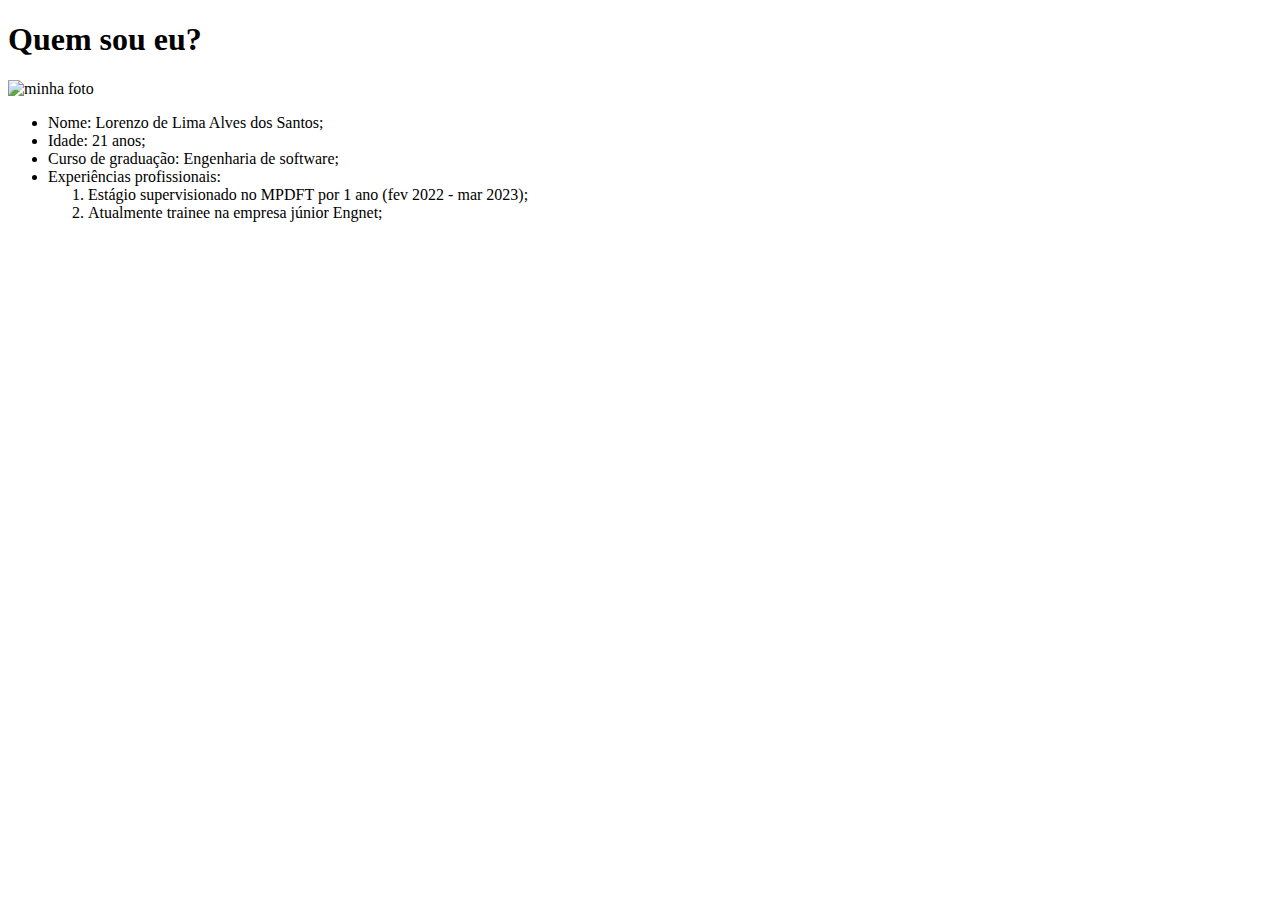
==== about.html @ fbfad5c5 "Requisitos funcionais" ====
<!DOCTYPE html>
<html lang="pt">
<head>
    <meta charset="UTF-8">
    
    <title>Informações pessoais</title>
</head>
<body>
    <h1>Quem sou eu?</h1>
        <img a = "./about.html" src="https://raw.githubusercontent.com/lorenzo7377/Desafio-1-2023.1-CV/main/imgs/foto.jpg" alt="minha foto" height="200"/>
    <ul>
        <li>Nome: Lorenzo de Lima Alves dos Santos;</li>
        <li>Idade: 21 anos;</li>
        <li>Curso de graduação: Engenharia de software;</li>
        <li>Experiências profissionais:</li>
        <ol>
            <li>Estágio supervisionado no MPDFT por 1 ano (fev 2022 - mar 2023);</li>
            <li>Atualmente trainee na empresa júnior Engnet;</li>
        </ol>
    </ul>

</body>
</html>
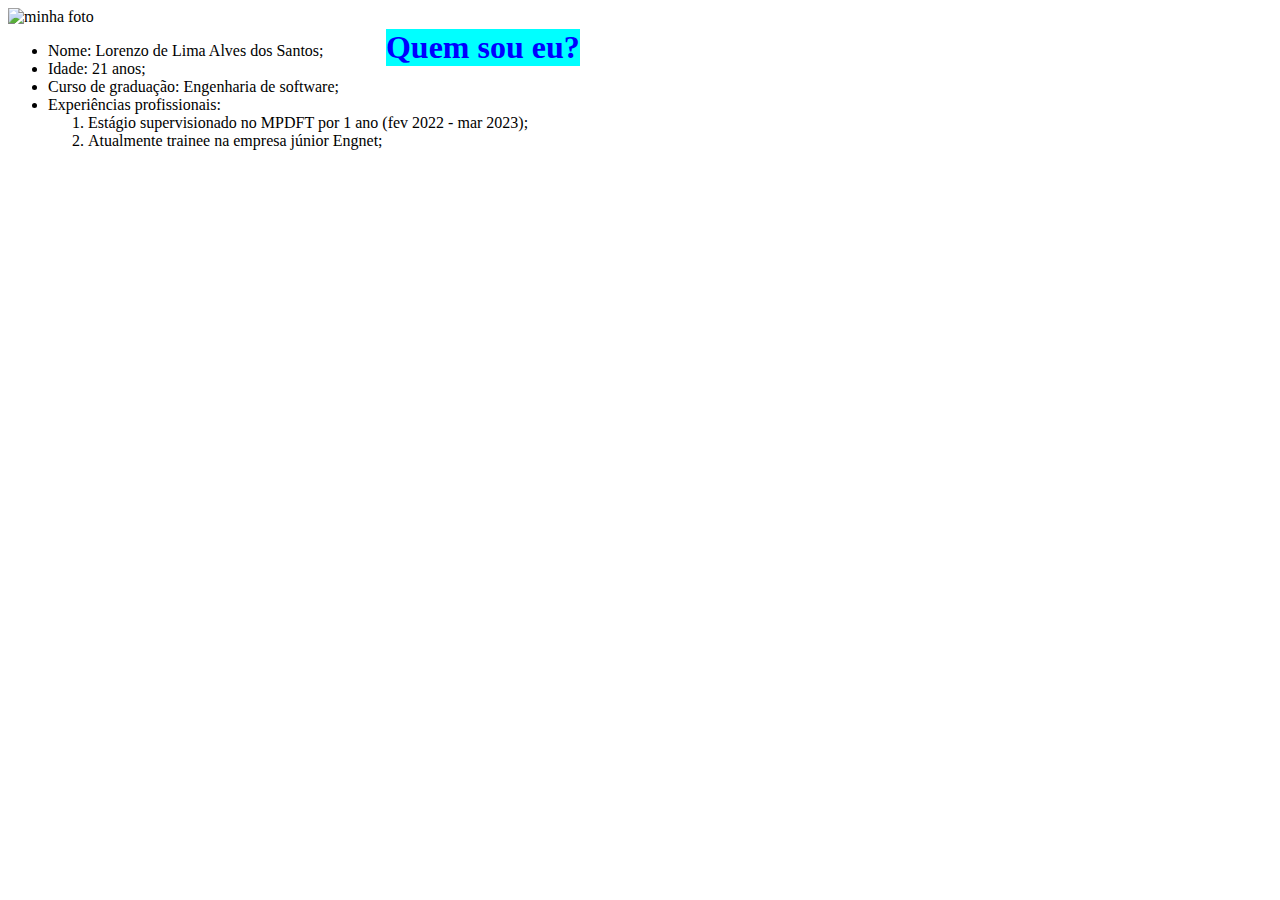
==== commit 1fe4e8f5: "CSS" ====
--- a/about.html
+++ b/about.html
@@ -2,11 +2,14 @@
 <html lang="pt">
 <head>
     <meta charset="UTF-8">
-    
+    <link
+            rel="stylesheet"
+            href="./styles.css"
+        />
     <title>Informações pessoais</title>
 </head>
 <body>
-    <h1>Quem sou eu?</h1>
+    <h1 id="titulo2">Quem sou eu?</h1>
         <img a = "./about.html" src="https://raw.githubusercontent.com/lorenzo7377/Desafio-1-2023.1-CV/main/imgs/foto.jpg" alt="minha foto" height="200"/>
     <ul>
         <li>Nome: Lorenzo de Lima Alves dos Santos;</li>
--- a/styles.css
+++ b/styles.css
@@ -0,0 +1,13 @@
+html{
+    background-color: rgb(255, 255, 255);
+}
+
+#titulo2{
+    color: blue;
+    font-family: 'Times New Roman', Times, serif;
+    background-color: aqua;
+    position:absolute;
+    margin-left: 10cm;
+    margin-right: 8.3cm;
+}
+
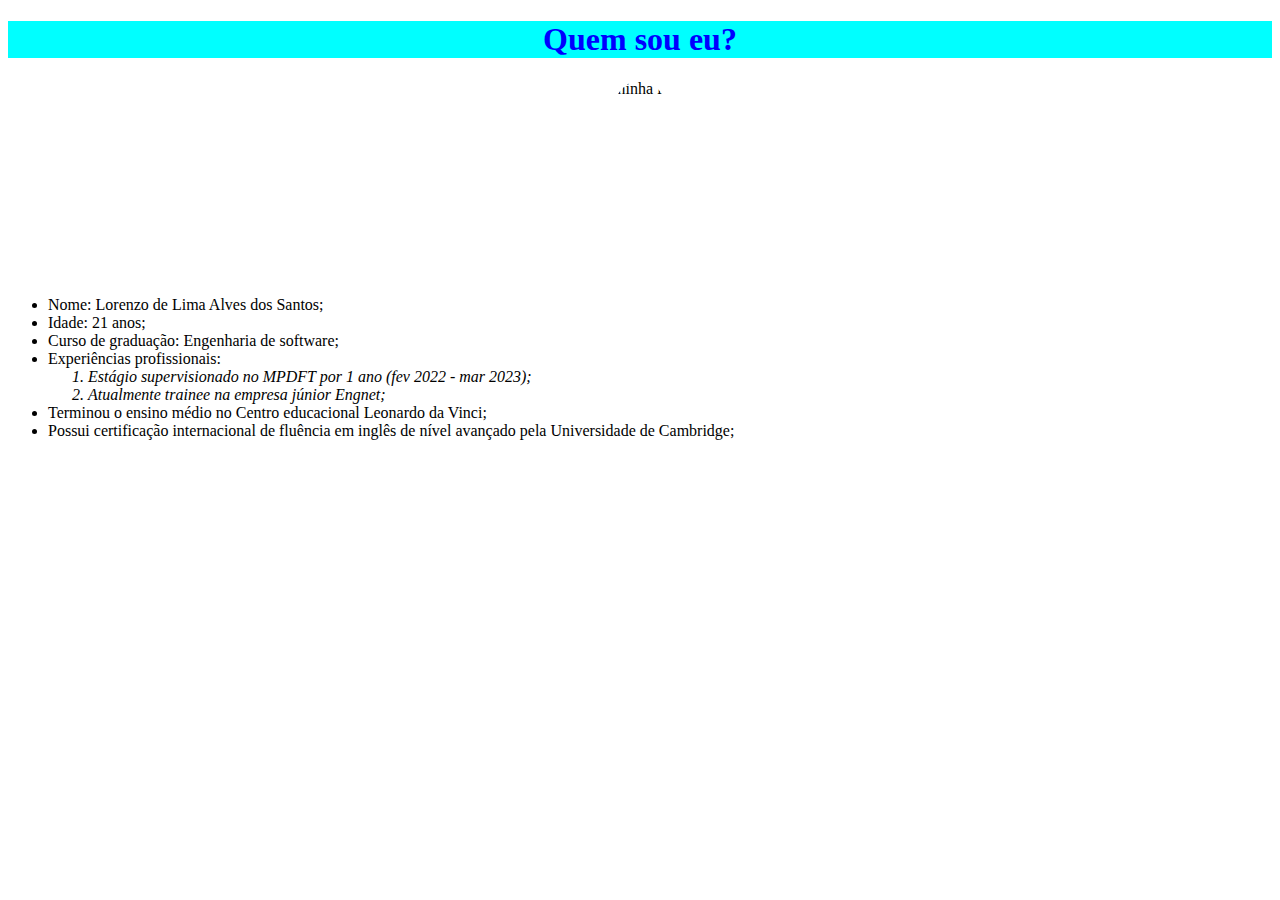
==== commit a9160ea3: "CSS 2.0" ====
--- a/about.html
+++ b/about.html
@@ -10,16 +10,19 @@
 </head>
 <body>
     <h1 id="titulo2">Quem sou eu?</h1>
-        <img a = "./about.html" src="https://raw.githubusercontent.com/lorenzo7377/Desafio-1-2023.1-CV/main/imgs/foto.jpg" alt="minha foto" height="200"/>
+    <p id="container"><img id="img2" src="https://raw.githubusercontent.com/lorenzo7377/Desafio-1-2023.1-CV/main/imgs/foto.jpg" alt="minha foto" height="200"/>
+    </p>
     <ul>
         <li>Nome: Lorenzo de Lima Alves dos Santos;</li>
         <li>Idade: 21 anos;</li>
         <li>Curso de graduação: Engenharia de software;</li>
         <li>Experiências profissionais:</li>
-        <ol>
+        <ol class="lista">
             <li>Estágio supervisionado no MPDFT por 1 ano (fev 2022 - mar 2023);</li>
             <li>Atualmente trainee na empresa júnior Engnet;</li>
         </ol>
+        <li>Terminou o ensino médio no Centro educacional Leonardo da Vinci;</li>
+        <li>Possui certificação internacional de fluência em inglês de nível avançado pela Universidade de Cambridge;</li>
     </ul>
 
 </body>
--- a/styles.css
+++ b/styles.css
@@ -6,8 +6,52 @@
     color: blue;
     font-family: 'Times New Roman', Times, serif;
     background-color: aqua;
-    position:absolute;
-    margin-left: 10cm;
-    margin-right: 8.3cm;
+    position:a;
+    text-align: center;
+    font-weight:bolder;
+    white-space: nowrap;
 }
 
+#container{
+    text-align: center;
+}
+
+#container2{
+    text-align: center;
+}
+
+#img2{
+    display: block;
+    margin-left: auto;
+    margin-right: auto;
+    border-radius: 50%;
+    display: inline-block;
+
+}
+
+.lista{
+    font-style: italic;
+}
+
+#img1{
+    display: block;
+    margin-left: auto;
+    margin-right: auto;
+    border-radius: 50%;
+    display: inline-block;
+}
+
+#titulo1{
+    text-align: center;
+    color: orange;
+    background-color: blue;
+}
+
+#texto{
+    text-align: center;
+}
+
+h3{
+    position: relative;
+    color: orange;
+}